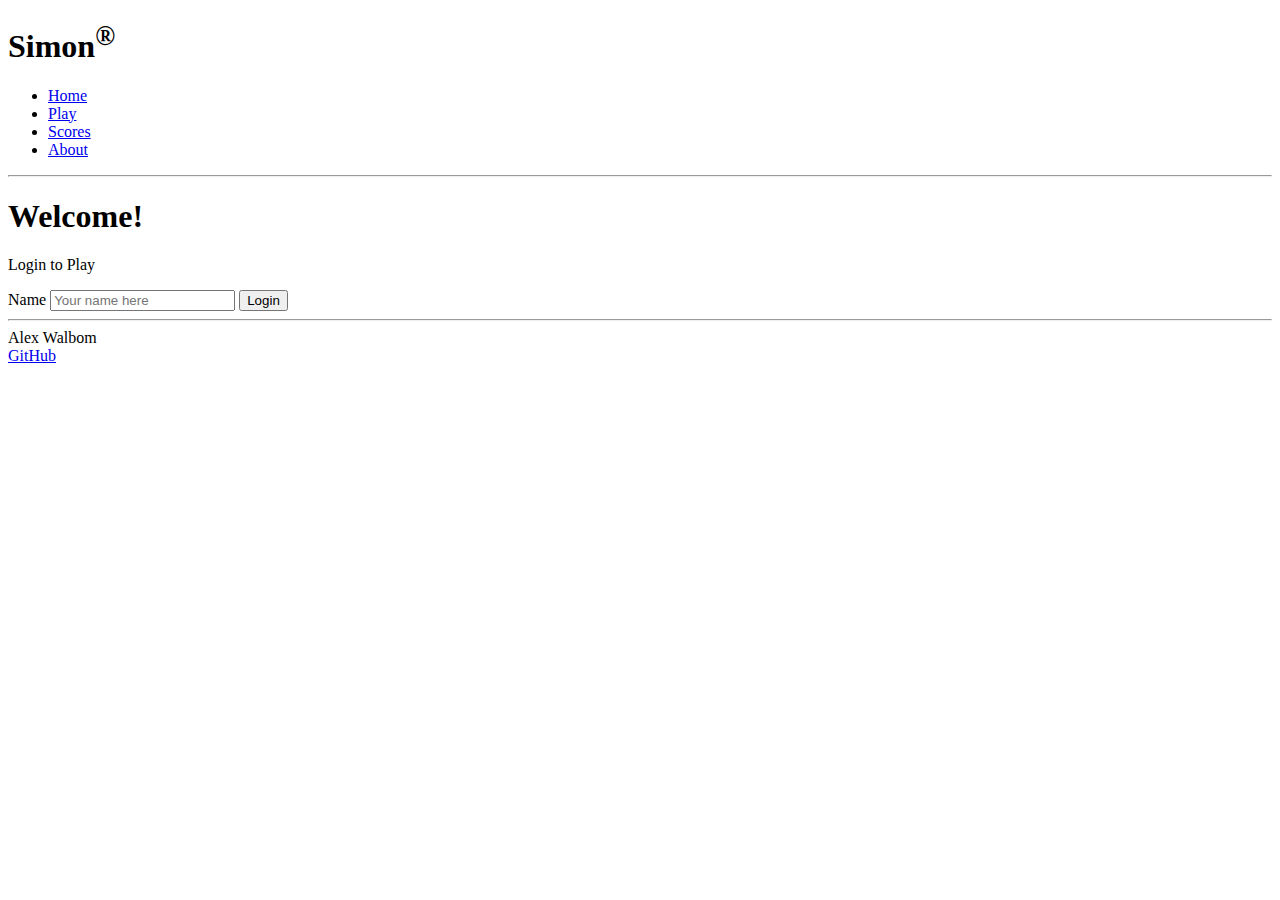
==== index.html @ d39f93f8 "added bootstrap to every file" ====
<!DOCTYPE html>
<html lang="en">
    <head>
        <meta charset="UTF-8" />
        <meta name="viewport" content="width=device-width, initial-scale=1.0" />
        <title>Simon</title>
        <link rel="icon" href="myfavicon.ico" />

        <link rel="stylesheet" href="main.css" />

        <!-- Include bootstrap CSS framework -->
        <link
          href="https://cdn.jsdelivr.net/npm/bootstrap@5.2.2/dist/css/bootstrap.min.css"
          rel="stylesheet"
          integrity="sha384-Zenh87qX5JnK2Jl0vWa8Ck2rdkQ2Bzep5IDxbcnCeuOxjzrPF/et3URy9Bv1WTRi"
          crossorigin="anonymous"
        />
    </head>
    <body class="bg-dark text-light">
        <header class="container-fluid">
            <h1>Simon<sup>&reg;</sup></h1>
            <nav>
                <menu>
                    <li><a href="index.html">Home</a></li>
                    <li><a href="play.html">Play</a></li>
                    <li><a href="scores.html">Scores</a></li>
                    <li><a href="about.html">About</a></li>
                </menu>
            </nav>
            <hr />
        </header>

        <main>
            <h1>Welcome!</h1>
            <p>Login to Play</p>
            <form method="get" action="play.html">
                <label for="name">Name</label>
                <input type="text" id="name" placeholder="Your name here" />
                <button type="submit">Login</button>
            </form>
        </main>

        <footer>
            <hr />
            <span class="text-reset">Alex Walbom</span>
            <br />
            <a href="https://github.com/MemoryofLight/simon.git">GitHub</a>
        </footer>
    </body>
</html>
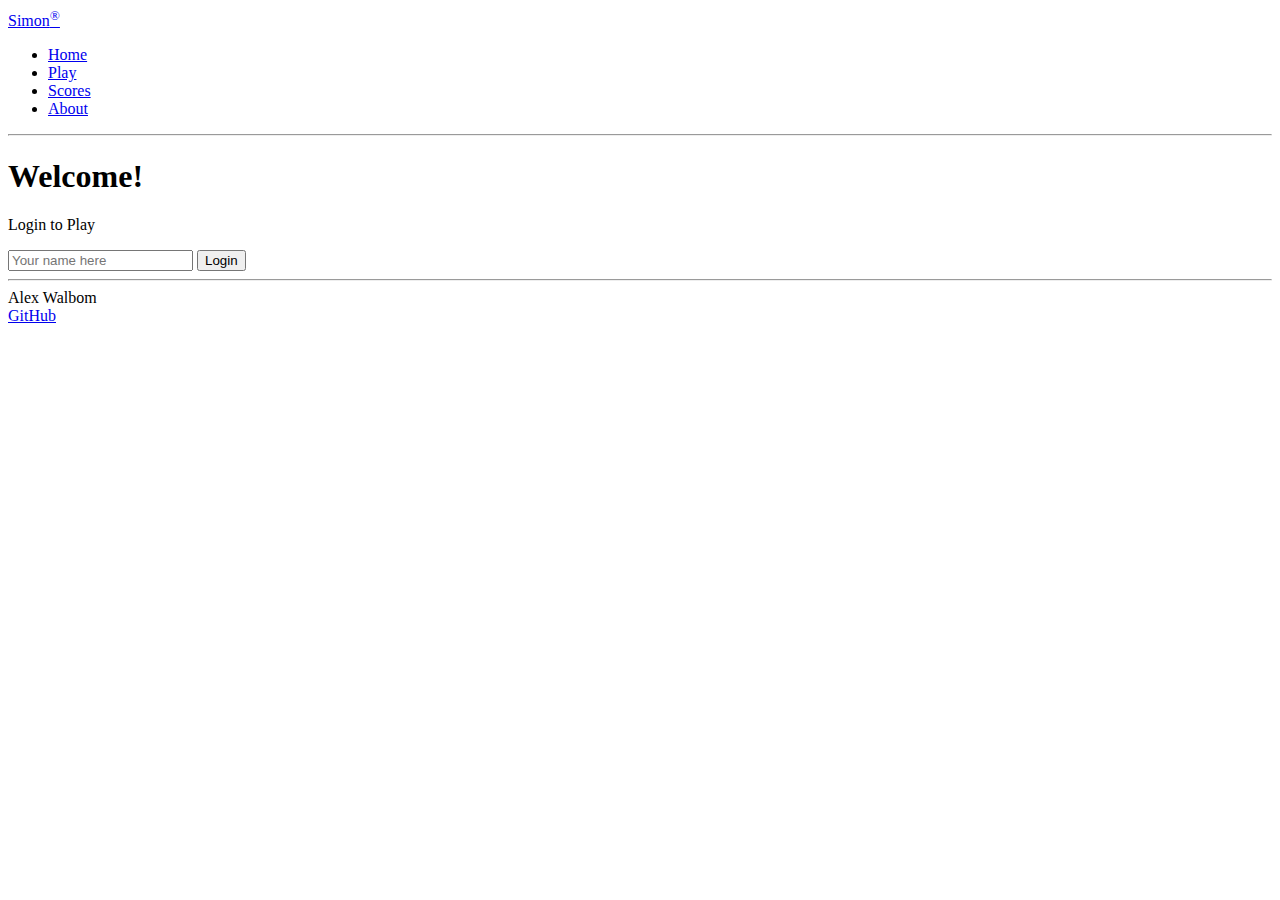
==== commit a1bf339b: "finished the nav section and main in index" ====
--- a/index.html
+++ b/index.html
@@ -18,26 +18,35 @@
     </head>
     <body class="bg-dark text-light">
         <header class="container-fluid">
-            <h1>Simon<sup>&reg;</sup></h1>
-            <nav>
-                <menu>
-                    <li><a href="index.html">Home</a></li>
-                    <li><a href="play.html">Play</a></li>
-                    <li><a href="scores.html">Scores</a></li>
-                    <li><a href="about.html">About</a></li>
+            <nav clas="navbar fixed-top navbar-light">
+                <a class="navbar-brand" href="#">Simon<sup>&reg;</a>
+                <menu class="navbar-nav">
+                    <li class="nav-item">
+                        <a class="nav-link active" href="index.html">Home</a>
+                    </li>
+                    <li class="nav-item">
+                        <a class="nav-link" href="play.html">Play</a>
+                    </li>
+                    <li class="nav-item">
+                        <a class="nav-link" href="scores.html">Scores</a>
+                    </li>
+                    <li class="nav-item">
+                        <a class="nav-link" href="about.html">About</a>
+                    </li>
                 </menu>
             </nav>
             <hr />
         </header>
 
-        <main>
-            <h1>Welcome!</h1>
-            <p>Login to Play</p>
-            <form method="get" action="play.html">
-                <label for="name">Name</label>
-                <input type="text" id="name" placeholder="Your name here" />
-                <button type="submit">Login</button>
-            </form>
+        <main class="container-fluid bg-secondary text-center">
+            <div>
+                <h1>Welcome!</h1>
+                <p>Login to Play</p>
+                <form method="get" action="play.html">
+                    <input type="text" id="name" placeholder="Your name here" />
+                    <button type="submit" class="btn btn-primary">Login</button>
+                </form>
+            </div>
         </main>
 
         <footer>
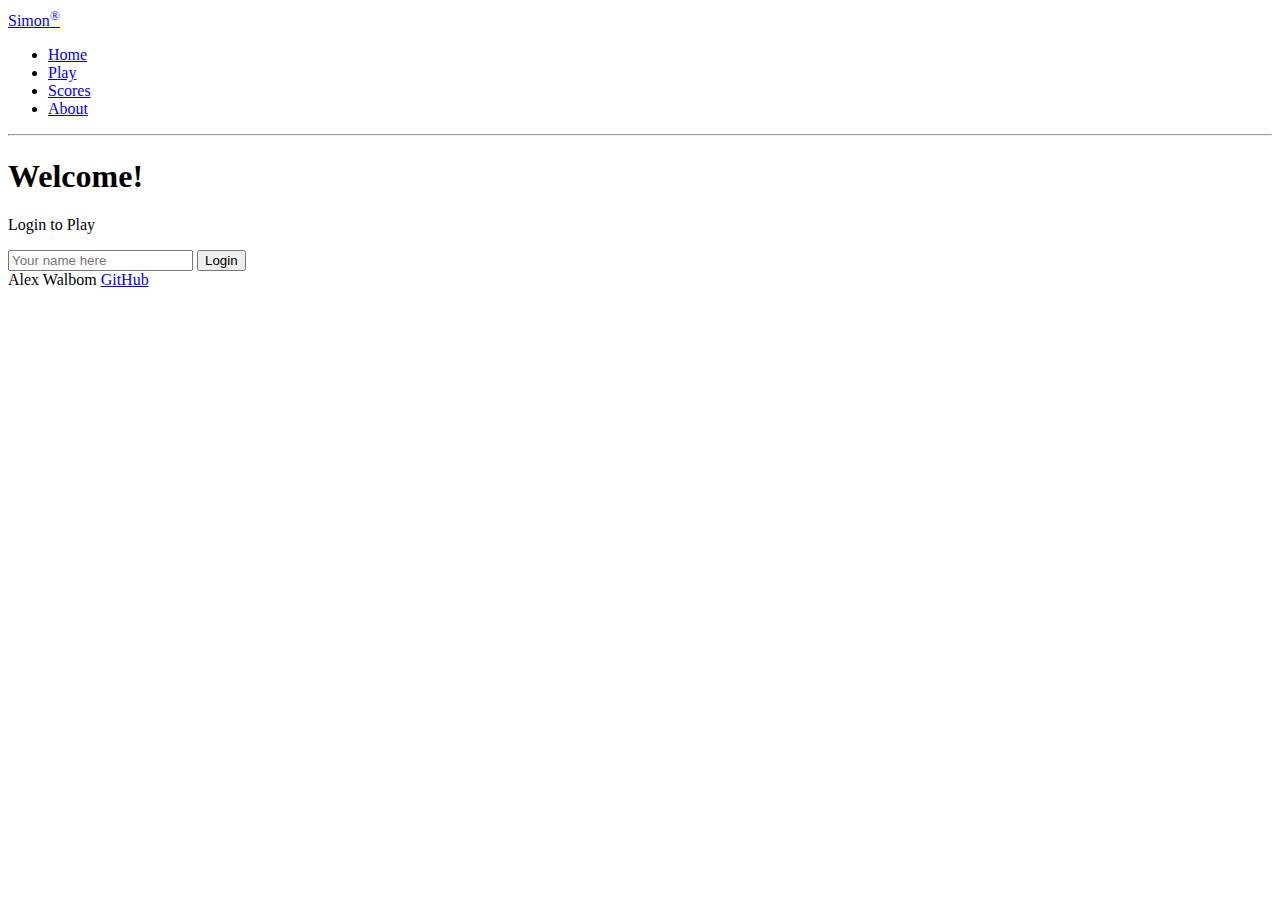
==== commit da2c1c3f: "finished index" ====
--- a/index.html
+++ b/index.html
@@ -49,11 +49,11 @@
             </div>
         </main>
 
-        <footer>
-            <hr />
-            <span class="text-reset">Alex Walbom</span>
-            <br />
-            <a href="https://github.com/MemoryofLight/simon.git">GitHub</a>
+        <footer class="bg-dark text-dark text-muted">
+            <div class="container-fluid"></div>
+                <span class="text-reset">Alex Walbom</span>
+                <a class="text-reset" href="https://github.com/MemoryofLight/simon.git">GitHub</a>
+            </div>
         </footer>
     </body>
 </html>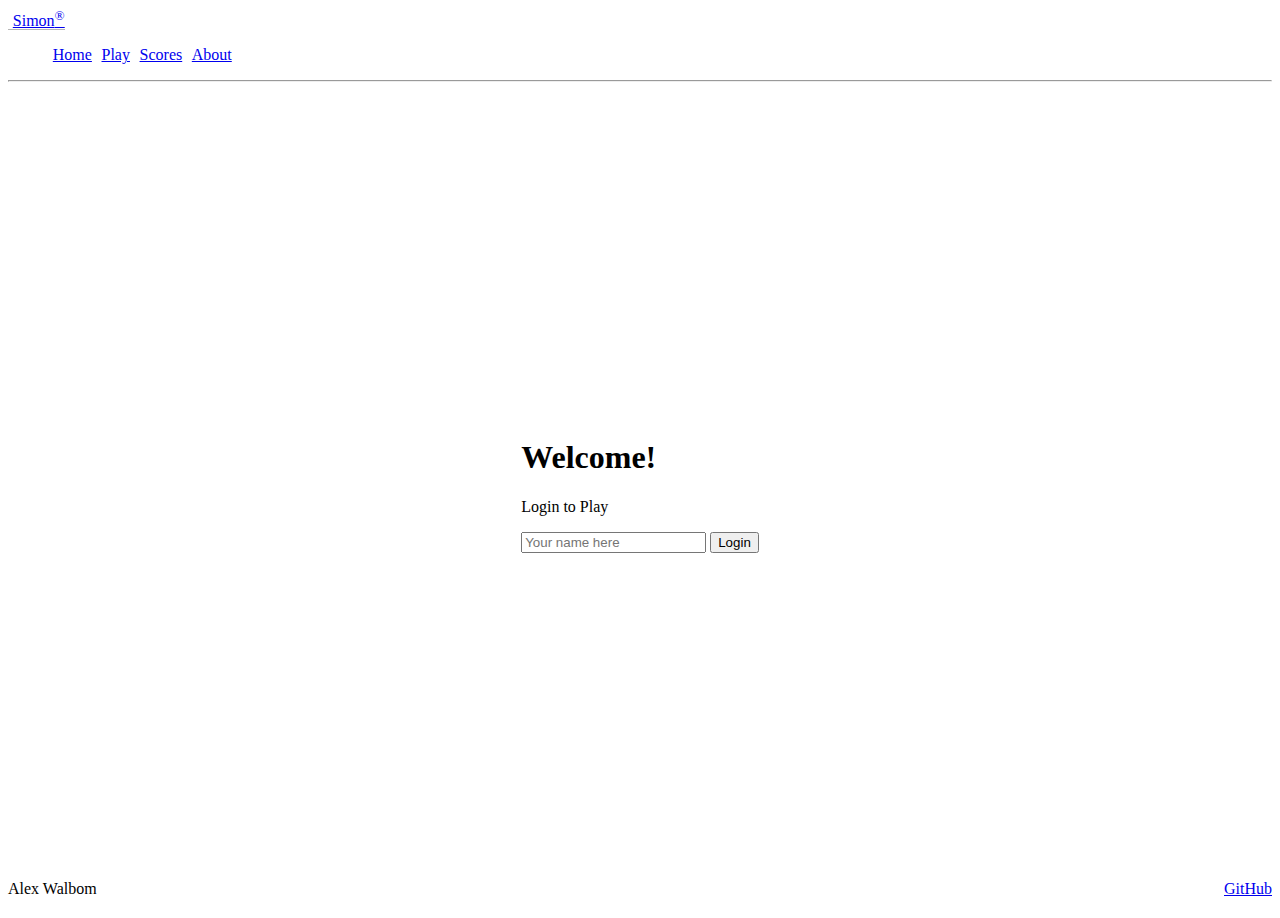
==== commit 6a3e8c24: "finished simon CSS" ====
--- a/index.html
+++ b/index.html
@@ -50,7 +50,7 @@
         </main>
 
         <footer class="bg-dark text-dark text-muted">
-            <div class="container-fluid"></div>
+            <div class="container-fluid">
                 <span class="text-reset">Alex Walbom</span>
                 <a class="text-reset" href="https://github.com/MemoryofLight/simon.git">GitHub</a>
             </div>
--- a/main.css
+++ b/main.css
@@ -0,0 +1,157 @@
+body {
+    display: flex;
+    flex-direction: column;
+    min-width: 375px
+}
+
+header{
+    flex: 0 80px;
+}
+
+main{
+    flex: 1 calc(100vh - 110px);
+    display: flex;
+    flex-direction: column;
+    align-items: center;
+    justify-content: space-around;
+}
+
+footer{
+    flex: 0 30px;
+}
+
+menu{
+    flex: 1;
+    display: flex;
+    /* apparently this will overwrite bootstrap so the menu does not wrap */
+    flex-direction: row !important;
+    list-style: none;
+}
+
+.navbar-brand{
+    padding-left: 0.3em;
+    border-bottom: solid rgb(182, 182, 182) thin;
+}
+
+menu .nav-item{
+    padding: 0 0.3em;
+}
+
+footer a{
+    float: right;
+}
+
+#count{
+    color: rgb(246, 239, 158);
+}
+
+.players{
+    flex: 1;
+    width: 100%;
+    padding: 0.5em;
+}
+
+.player-name{
+    color: rgb(118, 190, 210);
+}
+
+.game{
+    background: rgb(0, 0, 0);
+    border-radius: 50%;
+    box-shadow: 0 0 20px 5px rgb(69, 69, 69);
+    width: 80vw;
+    height: 80vw;
+    position: absolute;
+    min-width: 350px;
+    min-height: 350px;
+    max-width: min(80vmin, 1000px);
+    max-height: min(80vmin, 1000px);
+}
+
+.button-container{
+    width: 100%;
+    height: 100%;
+    display: grid;
+    grid-template-columns: 1fr 1fr;
+    gap: 20px;
+}
+
+.button-top-left{
+    border-radius: 100% 0 0 0;
+    margin: 20px 0 0 20px;
+    background-color: green;
+    border: thick solid rgb(36, 53, 0);
+}
+
+.button-top-right{
+    border-radius: 0 100% 0 0;
+    margin: 20px 20px 0 0;
+    background-color: red;
+    border: thick solid rgb(83, 12, 12);
+}
+
+.button-bottom-left{
+    border-radius: 0 0 0 100%;
+    margin: 0 0 20px 20px;
+    background-color: yellow;
+    border: thick solid rgb(130, 124, 13);
+}
+
+.button-bottom-right{
+    border-radius: 0 0 100% 0;
+    margin: 0 20px 20px 0;
+    background-color: blue;
+    border: thick solid rgb(27, 14, 100);
+}
+
+.controls{
+    position: absolute;
+    border-radius: 50%;
+    width: 200px;
+    height: 200px;
+    background-color: black;
+    padding: 2em;
+    display: flex;
+    align-items: center;
+    justify-content: space-around;
+    flex-direction: column;
+}
+
+.game-name{
+    font-size: 2em;
+    font-weight: bold;
+    margin-bottom: 0.5em;
+}
+
+.score{
+    position: absolute;
+    text-align: center;
+    font-size: 20px;
+    font-family: monospace;
+    font-weight: bold;
+    color: red;
+    cursor: default;
+    width: 50px;
+    height: 30px;
+    border-radius: 10px;
+    border: solid thin rgb(117, 0, 0);
+    background-color: #300;
+}
+
+.center{
+    top: 50%;
+    left: 50%;
+    transform: translateX(-50%) translateY(-50%);
+}
+
+@media (max-height: 600px){
+    header{
+        display: none;
+    }
+    footer{
+        display: none;
+    }
+    main{
+        flex: 1 100vh;
+    }
+}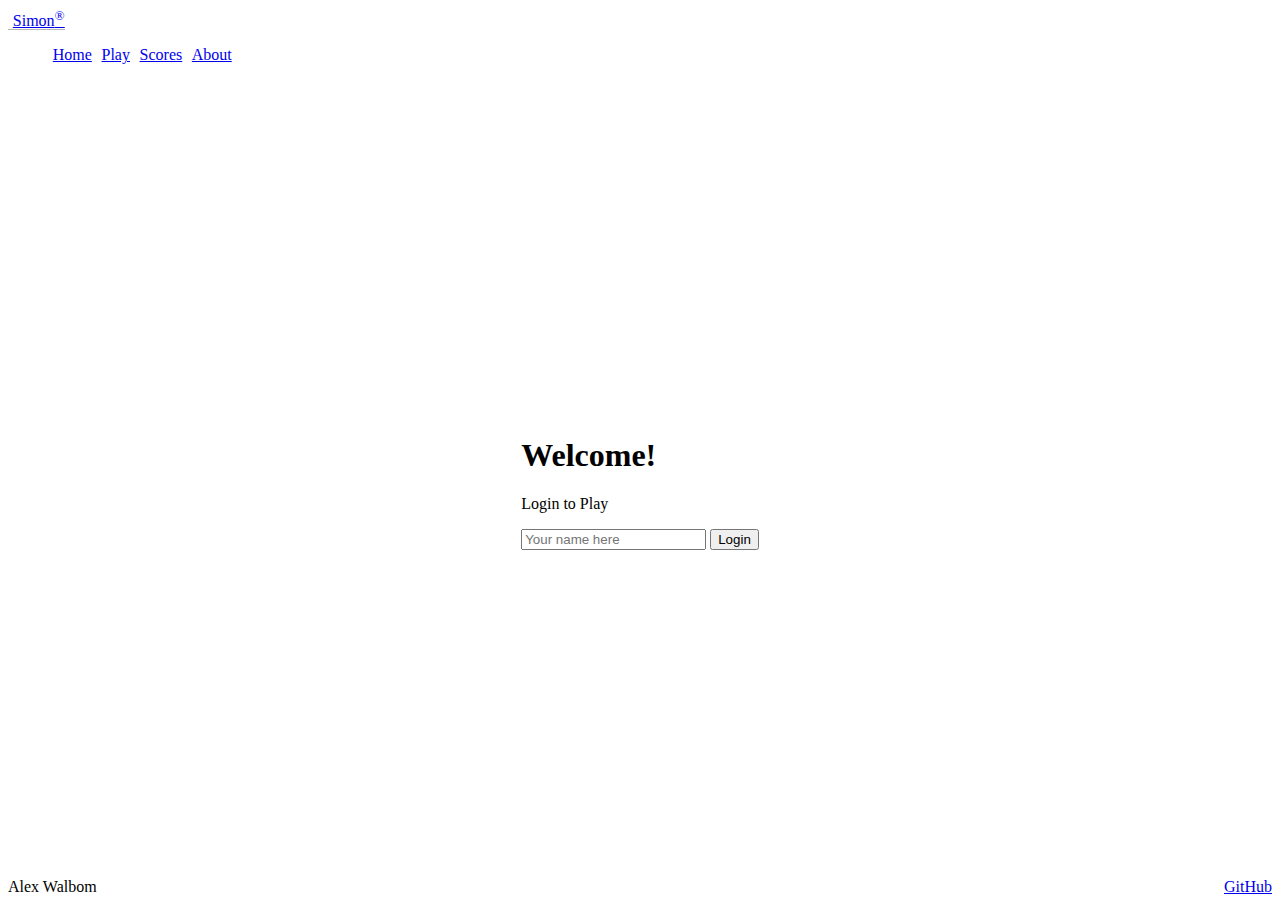
==== commit 190920f7: "fixed a class typo" ====
--- a/index.html
+++ b/index.html
@@ -18,8 +18,8 @@
     </head>
     <body class="bg-dark text-light">
         <header class="container-fluid">
-            <nav clas="navbar fixed-top navbar-light">
-                <a class="navbar-brand" href="#">Simon<sup>&reg;</a>
+            <nav class="navbar fixed-top navbar-dark">
+                <a class="navbar-brand" href="#">Simon<sup>&reg;</sup></a>
                 <menu class="navbar-nav">
                     <li class="nav-item">
                         <a class="nav-link active" href="index.html">Home</a>
@@ -35,7 +35,6 @@
                     </li>
                 </menu>
             </nav>
-            <hr />
         </header>
 
         <main class="container-fluid bg-secondary text-center">
